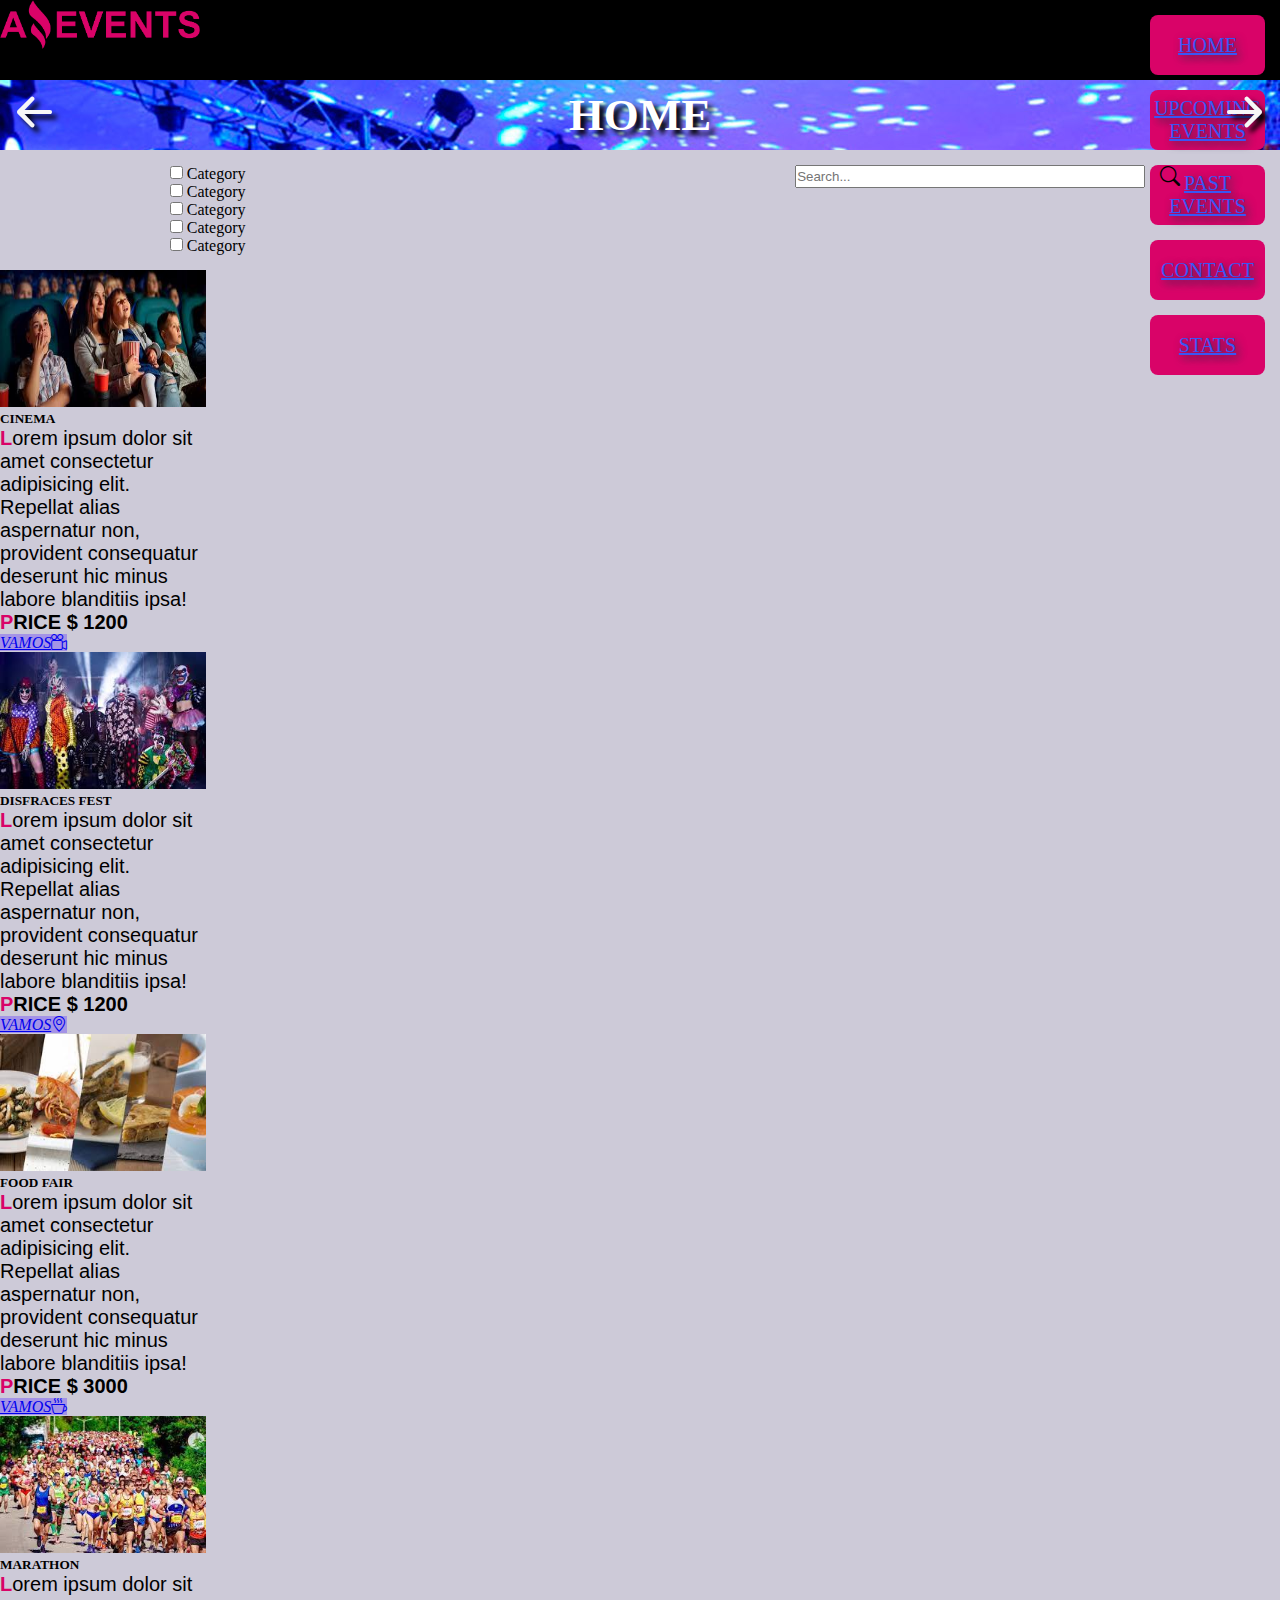
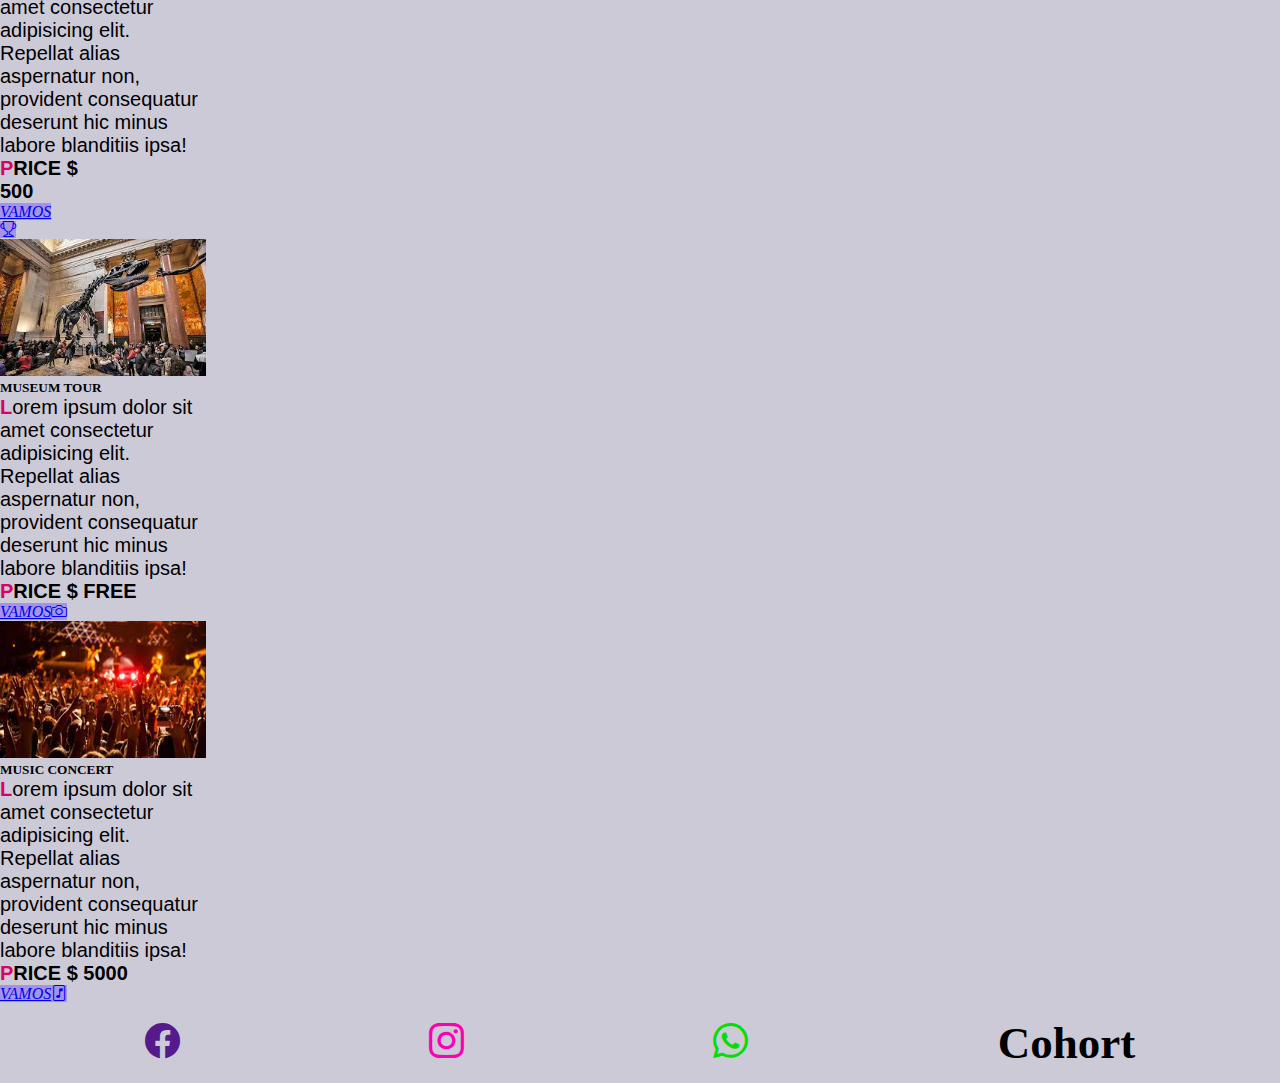
==== index.html @ 51073f1a "hice el logo con enlace a home, restructure el nav para que sea mas responsivo" ====
<!DOCTYPE html>
<html lang="es">
<head>
  <meta charset="UTF-8">
  <meta http-equiv="X-UA-Compatible" content="IE=edge">
  <meta name="viewport" content="width=device-width, initial-scale=1.0">
  <link rel="shortcut icon" href="./assets/img/papel-picado.ico" type="image/x-icon">
  <link href="https://cdn.jsdelivr.net/npm/bootstrap@5.3.0-alpha1/dist/css/bootstrap.min.css" rel="stylesheet" integrity="sha384-GLhlTQ8iRABdZLl6O3oVMWSktQOp6b7In1Zl3/Jr59b6EGGoI1aFkw7cmDA6j6gD" crossorigin="anonymous">
  <link rel="stylesheet" href="https://cdn.jsdelivr.net/npm/bootstrap-icons@1.10.3/font/bootstrap-icons.css">
  <link rel="stylesheet" href="./assets/styles/style.css">
  <title>Amazing Events</title>    
</head>
<body >
  <header class="nav-nuevo d-flex align-items-center justify-content-between">
    <a href="./index.html"><img class="photo-nav" src="./assets/img/Logo Amazing Events.png" alt=""></a>
    <ul class="nav justify-content-end">
      <li class="nav-item">
        <a class="nav-link" aria-current="page" href="#">HOME</a>
      </li>
      <li class="nav-item">
        <a class="nav-link" href="./upcoming_events.html">UPCOMING EVENTS</a>
      </li>
      <li class="nav-item">
        <a class="nav-link" href="./past_events.html">PAST EVENTS</a>
      </li>
      <li class="nav-item">
        <a class="nav-link" href="./contact.html">CONTACT</a>
      </li>
      <li class="nav-item">
        <a class="nav-link" href="./stats.html">STATS</a>
      </li>
    </ul>

  </header>

  <!-- desde aqui la barra con foto backgrund -->

  <main>
    <div class="bar-home">
      <i class="bi bi-arrow-left-short"></i>
      <h2>HOME</h2>
      <i class="bi bi-arrow-right-short"></i>
    </div>

    <!-- desde aqui los backgrounds y search  -->

    <div class="checks-and-search w-100">
      <div class="below-bar-home">
        <div class="form-check form-check-inline">
          <input class="form-check-input" type="checkbox" id="inlineCheckbox1" value="option1">
          <label class="form-check-label" for="inlineCheckbox1">Category</label>
        </div>
        <div class="form-check form-check-inline">
          <input class="form-check-input" type="checkbox" id="inlineCheckbox2" value="option2">
          <label class="form-check-label" for="inlineCheckbox2">Category</label>
        </div>
        <div class="form-check form-check-inline">
          <input class="form-check-input" type="checkbox" id="inlineCheckbox3" value="option3">
          <label class="form-check-label" for="inlineCheckbox3">Category</label>
        </div>
        <div class="form-check form-check-inline">
          <input class="form-check-input" type="checkbox" id="inlineCheckbox1" value="option1">
          <label class="form-check-label" for="inlineCheckbox1">Category</label>
        </div>
        <div class="form-check form-check-inline">
          <input class="form-check-input" type="checkbox" id="inlineCheckbox1" value="option1">
          <label class="form-check-label" for="inlineCheckbox1">Category</label>
        </div>
      </div>
      <div class="search-bar">
        <form class="col-4" role="search">
          <input type="search" name="Search" class="form-control" placeholder="Search..." aria-label="Search">
          <label for="Search"><i class="bi bi-search"></i></label>
        </form>
      </div>
    </div>

    <!-- desde aqui las cards  -->

    <div class="cards-group-armado d-flex ">
      <div class="card" style="width: 13rem;">
        <img src="./assets/img/Cinema.jpg" class="card-img-top" alt="personas en el cine">
        <div class="card-body">
          <h5 class="card-title">CINEMA</h5>
          <p class="card-text">Lorem ipsum dolor sit amet consectetur adipisicing elit. Repellat alias aspernatur non, provident consequatur deserunt hic minus labore blanditiis ipsa!</p>
          <div class="price-and-button d-flex justify-content-between">
            <p class="card-text">PRICE $ 1200</p>
            <a href="./details.html" class="btn" style="background-color: #a493e6"><i>VAMOS</i><i class="bi bi-camera-reels"></i></a>
          </div>
          
        </div>
      </div>
      <div class="card" style="width: 13rem;">
        <img src="./assets/img/Costume_Party.jpg" class="card-img-top" alt="...">
        <div class="card-body">
          <h5 class="card-title">DISFRACES FEST</h5>
          <p class="card-text">Lorem ipsum dolor sit amet consectetur adipisicing elit. Repellat alias aspernatur non, provident consequatur deserunt hic minus labore blanditiis ipsa!</p>
          <div class="price-and-button d-flex justify-content-between">
            <p class="card-text">PRICE $ 1200</p>
            <a href="./details.html" class="btn" style="background-color: #a493e6"><i>VAMOS</i><i class="bi bi-geo-alt"></i></i></a>
          </div>
        </div>
      </div>
      <div class="card" style="width: 13rem;">
        <img src="./assets/img/Food_Fair.jpg" class="card-img-top" alt="...">
        <div class="card-body">
          <h5 class="card-title">FOOD FAIR</h5>
          <p class="card-text">Lorem ipsum dolor sit amet consectetur adipisicing elit. Repellat alias aspernatur non, provident consequatur deserunt hic minus labore blanditiis ipsa!</p>
          <div class="price-and-button d-flex justify-content-between">
            <p class="card-text">PRICE $ 3000</p>
            <a href="./details.html" class="btn" style="background-color: #a493e6"><i>VAMOS</i><i class="bi bi-cup-hot"></i></a>
          </div>
        </div>
      </div>
      <div class="card" style="width: 13rem;">
        <img src="./assets/img/Marathon.jpg" class="card-img-top" alt="...">
        <div class="card-body">
          <h5 class="card-title">MARATHON</h5>
          <p class="card-text">Lorem ipsum dolor sit amet consectetur adipisicing elit. Repellat alias aspernatur non, provident consequatur deserunt hic minus labore blanditiis ipsa!</p>
          <div class="price-and-button d-flex justify-content-between">
            <p class="card-text">PRICE $ <br> 500</p>
            <a href="./details.html" class="btn" style="background-color: #a493e6"><i>VAMOS</i><br><i class="bi bi-trophy"></i></a>
          </div>
        </div>
      </div>
      <div class="card" style="width: 13rem;">
        <img src="./assets/img/Museum_Tour.jpg" class="card-img-top" alt="...">
        <div class="card-body">
          <h5 class="card-title">MUSEUM TOUR</h5>
          <p class="card-text">Lorem ipsum dolor sit amet consectetur adipisicing elit. Repellat alias aspernatur non, provident consequatur deserunt hic minus labore blanditiis ipsa!</p>
          <div class="price-and-button d-flex justify-content-between">
            <p class="card-text">PRICE $ FREE</p>
            <a href="./details.html" class="btn" style="background-color: #a493e6"><i>VAMOS</i><i class="bi bi-camera"></i></a>
          </div>
        </div>
      </div>
      <div class="card" style="width: 13rem;">
        <img src="./assets/img/Music_Concert.jpg" class="card-img-top" alt="...">
        <div class="card-body">
          <h5 class="card-title">MUSIC CONCERT</h5>
          <p class="card-text">Lorem ipsum dolor sit amet consectetur adipisicing elit. Repellat alias aspernatur non, provident consequatur deserunt hic minus labore blanditiis ipsa!</p>
          <div class="price-and-button d-flex justify-content-between">
            <p class="card-text">PRICE $ 5000</p>
            <a href="./details.html" class="btn" style="background-color: #a493e6"><i>VAMOS</i><i class="bi bi-file-music"></i></i></a>
          </div>
        </div>
      </div>
    </div>
    
    
  </main>
  
  <footer w-100>
    <a href=""><i class="bi bi-facebook"></i></a>
    <a href=""><i class="bi-instagram bi-instagram"></i></a>
    <a href=""><i class="bi-whatsapp bi-whatsapp"></i></a>
    <h2 class="h2"> Cohort </h2>
  </footer>  
  <script src="https://cdn.jsdelivr.net/npm/bootstrap@5.3.0-alpha1/dist/js/bootstrap.bundle.min.js" integrity="sha384-w76AqPfDkMBDXo30jS1Sgez6pr3x5MlQ1ZAGC+nuZB+EYdgRZgiwxhTBTkF7CXvN" crossorigin="anonymous"></script>
</body>
</html>
---- assets/styles/style.css ----
*{
    margin: 0;
    padding: 0;
    box-sizing: border-box;
}
body{
    background: #cdcad8;
}
.nav-nuevo{
    display: flex;
    justify-content: space-between;
    width: 100%;
    height: 80px;
    background: black;
    font-size: 20px;
}
.figure-img{
    display: flex;
    padding-left: 10%;
    padding-top: 5%;
}

.navbar-nav{
    display: flex;
    font-size: 20px;
}
.container-fluid .collapse{
    display: flex;
    justify-content: flex-end;
}
.nav-item{
    display: flex;
    background-color: #D90368;
    margin: 15px;
    width: 115px;
    height: 60px;
    text-align: center;
    justify-content: center;
    border-radius: 8px;
    font-weight: 500; 
    f;
}
.nav-item a{
    color: #3956F5;
    text-shadow: 3px 3px 9px rgb(43, 47, 70);
    
}

.nav-link{
    display: flex;
    align-items: center;
}
.bar-home{
    display: flex;
    justify-content: space-between;
    height: 70px;
    align-items: center;
    background-image: url("/assets/img/salon-fiesta.jpg");
}
main h2{
    font-size: 50px;
    font-weight: 700;
    color: white;
    text-shadow: 5px 5px 5px black;
}
.bar-home i{
    color: rgb(247, 247, 247);
    font-size: 70px;
    text-shadow: 5px 5px 5px black;
}

.col-4{
    display: flex;
    flex-direction: row;
}
.checks-and-search{
    display: flex;
    flex-wrap: wrap;
    justify-content: space-around;
    padding: 15px 0px 15px 35px;
}
.below-bar-home{
    margin-left: 35px;
    align-content: center;
}
.form-control{
    width: 350px;
}
.search-bar{
    margin-left: 350px;
}
.search-bar .col-4 label i{
    font-size: 20px;
    padding-left: 15px;
}
.cards-group-armado{
    flex-wrap: wrap;
    justify-content: space-between;
}
.card-img-top{
    width: 206px;
    height: 137px;
}
.price-and-button p{
    font-weight: 700;
}

footer{
    display: flex;
    background:#CDCAD8;
    max-height: 10vh;
    justify-content: space-around;
    height: 50px;
    padding: 40px 20px;
    align-items: center;
}
footer i{
    font-size: 35px;
}
footer .bi-whatsapp{
    color: rgb(6, 221, 6);
}
footer .bi-instagram{
    color: #F703B2;
}
h2{
    font-size: 45px !important;
}
/* desde aqui formulario */

.formulario-contacto{
    display: flex;
    flex-direction: column;
    align-items: center;
    padding-top: 15px;
}
.formulario-contacto .form-label{
    font-weight: 700;
    font-size: 18px;
}
.formulario-contacto .btn{
    display: flex;
    width: 80px;
    background: #a493e6;
    border: none;
}
/* desde aqui details */

.card-details{
    display: flex;
    flex-direction: row;
    padding: 50px;
    border: 1px solid black;
}
.container{
    display: flex;
    justify-content: center;
    padding: 50px 20px 15px 20px;
    border: 1px solid black;
    margin-bottom: 42px;
}
.image-details .card-img-top{
    width: 400px;
    height: 300px;
    border: 2px solid black;
    box-shadow: 18px 10px 20px 8px ;
    margin-top: 10px;
    padding: 5px;
}

.card-body p{
    font-size: 20px;
    font-family: Arial, Helvetica, sans-serif;
    
}
.card-body p::first-letter{
    font-weight: 700;
    color: #D90368;
}
/* desde aqui el table */
table{
    border: 1px solid black;
    
}
.table-group-divider{
    border: 1px solid black;
}
.table th{
    border: 1px solid black;
    width: 100%;
}
.table tr{
    border: 1px solid black;
}
.title-table{
    font-size: 20px;
    font-weight: 700;
}
.empty{
    color: #CDCAD8;
}
.photo-nav{
    width: 200px;
}
.f-contact{
    margin-top: 35px;
}
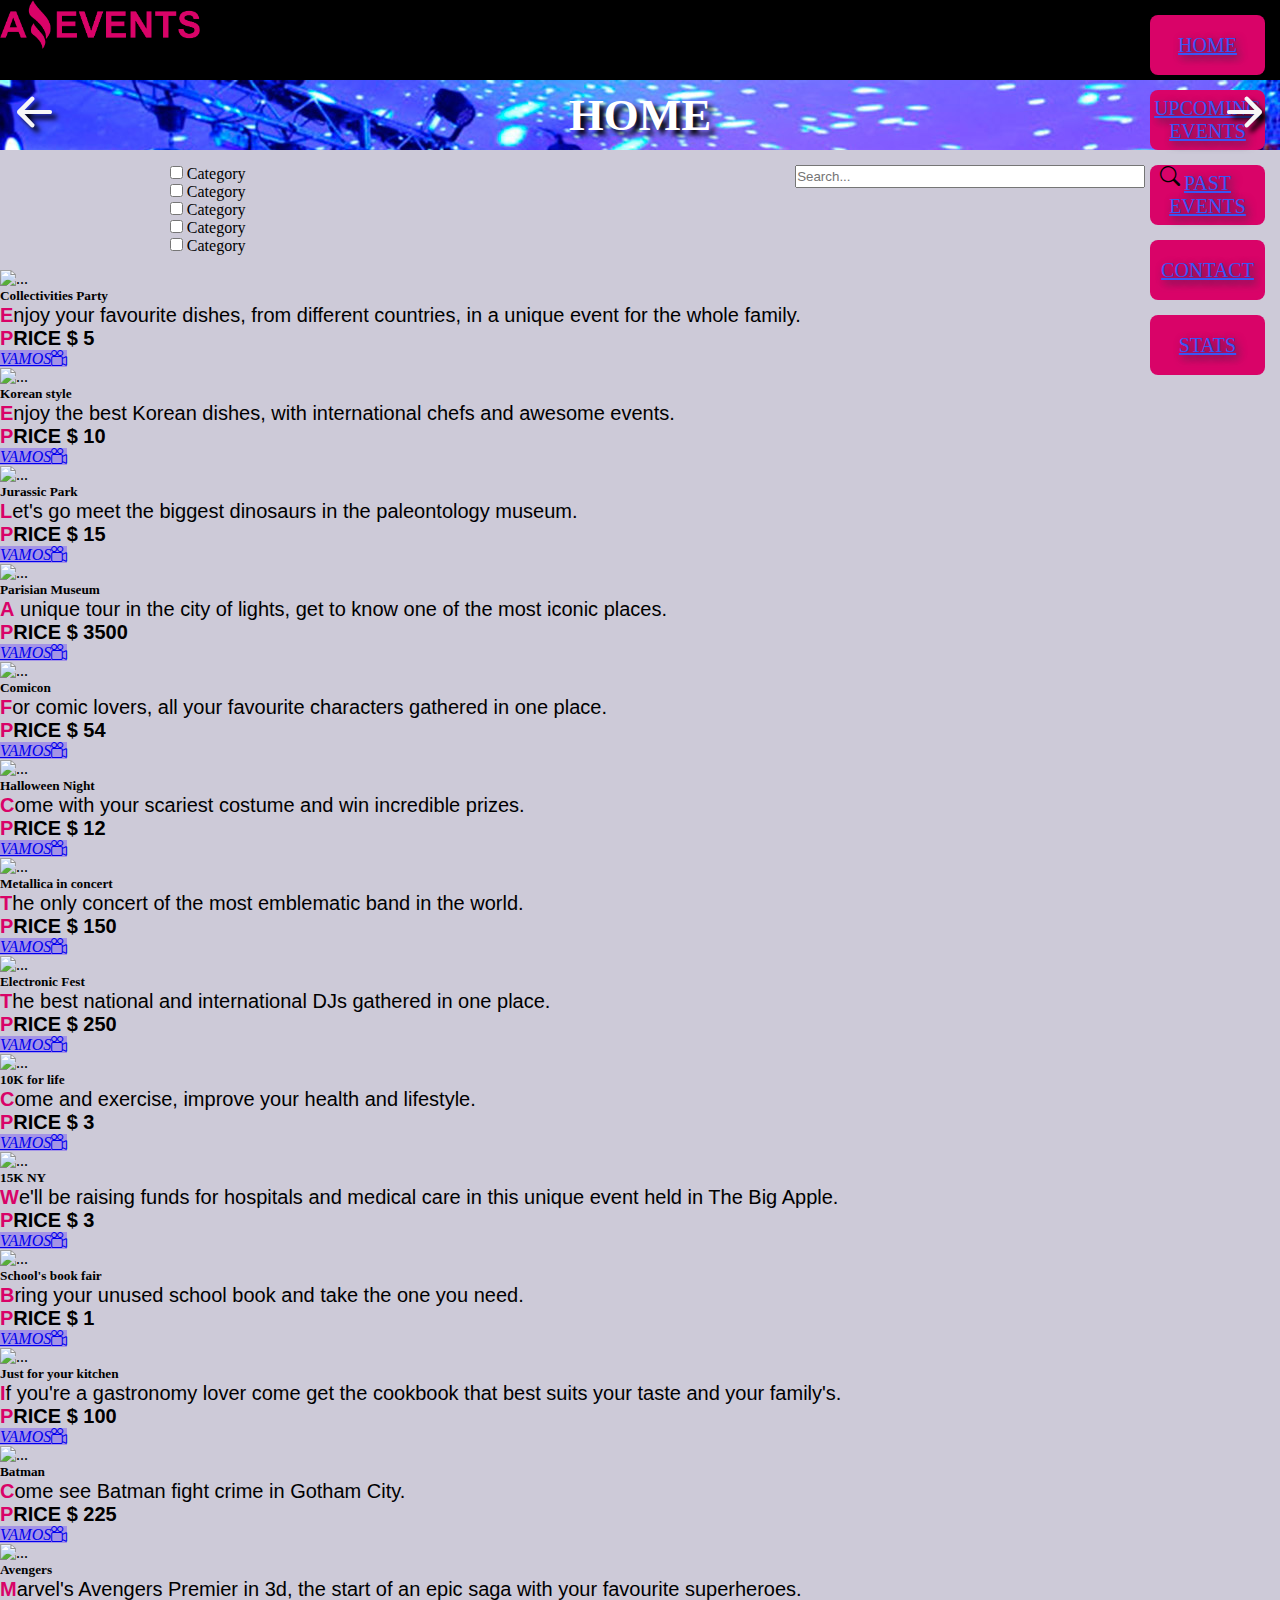
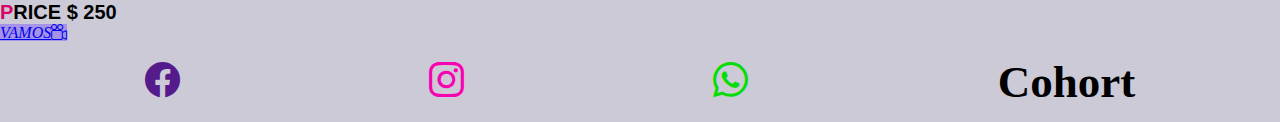
==== commit 65a5219c: "Creé un archivo events.js y le coloqué el JSON dentro de una variable, realicé un for of para recorr" ====
--- a/index.html
+++ b/index.html
@@ -1,81 +1,139 @@
 <!DOCTYPE html>
 <html lang="es">
-<head>
-  <meta charset="UTF-8">
-  <meta http-equiv="X-UA-Compatible" content="IE=edge">
-  <meta name="viewport" content="width=device-width, initial-scale=1.0">
-  <link rel="shortcut icon" href="./assets/img/papel-picado.ico" type="image/x-icon">
-  <link href="https://cdn.jsdelivr.net/npm/bootstrap@5.3.0-alpha1/dist/css/bootstrap.min.css" rel="stylesheet" integrity="sha384-GLhlTQ8iRABdZLl6O3oVMWSktQOp6b7In1Zl3/Jr59b6EGGoI1aFkw7cmDA6j6gD" crossorigin="anonymous">
-  <link rel="stylesheet" href="https://cdn.jsdelivr.net/npm/bootstrap-icons@1.10.3/font/bootstrap-icons.css">
-  <link rel="stylesheet" href="./assets/styles/style.css">
-  <title>Amazing Events</title>    
-</head>
-<body >
-  <header class="nav-nuevo d-flex align-items-center justify-content-between">
-    <a href="./index.html"><img class="photo-nav" src="./assets/img/Logo Amazing Events.png" alt=""></a>
-    <ul class="nav justify-content-end">
-      <li class="nav-item">
-        <a class="nav-link" aria-current="page" href="#">HOME</a>
-      </li>
-      <li class="nav-item">
-        <a class="nav-link" href="./upcoming_events.html">UPCOMING EVENTS</a>
-      </li>
-      <li class="nav-item">
-        <a class="nav-link" href="./past_events.html">PAST EVENTS</a>
-      </li>
-      <li class="nav-item">
-        <a class="nav-link" href="./contact.html">CONTACT</a>
-      </li>
-      <li class="nav-item">
-        <a class="nav-link" href="./stats.html">STATS</a>
-      </li>
-    </ul>
-
-  </header>
-
-  <!-- desde aqui la barra con foto backgrund -->
-
-  <main>
-    <div class="bar-home">
-      <i class="bi bi-arrow-left-short"></i>
-      <h2>HOME</h2>
-      <i class="bi bi-arrow-right-short"></i>
-    </div>
-
-    <!-- desde aqui los backgrounds y search  -->
-
-    <div class="checks-and-search w-100">
-      <div class="below-bar-home">
-        <div class="form-check form-check-inline">
-          <input class="form-check-input" type="checkbox" id="inlineCheckbox1" value="option1">
-          <label class="form-check-label" for="inlineCheckbox1">Category</label>
-        </div>
-        <div class="form-check form-check-inline">
-          <input class="form-check-input" type="checkbox" id="inlineCheckbox2" value="option2">
-          <label class="form-check-label" for="inlineCheckbox2">Category</label>
-        </div>
-        <div class="form-check form-check-inline">
-          <input class="form-check-input" type="checkbox" id="inlineCheckbox3" value="option3">
-          <label class="form-check-label" for="inlineCheckbox3">Category</label>
-        </div>
-        <div class="form-check form-check-inline">
-          <input class="form-check-input" type="checkbox" id="inlineCheckbox1" value="option1">
-          <label class="form-check-label" for="inlineCheckbox1">Category</label>
-        </div>
-        <div class="form-check form-check-inline">
-          <input class="form-check-input" type="checkbox" id="inlineCheckbox1" value="option1">
-          <label class="form-check-label" for="inlineCheckbox1">Category</label>
-        </div>
-      </div>
-      <div class="search-bar">
-        <form class="col-4" role="search">
-          <input type="search" name="Search" class="form-control" placeholder="Search..." aria-label="Search">
-          <label for="Search"><i class="bi bi-search"></i></label>
-        </form>
-      </div>
-    </div>
-
-    <!-- desde aqui las cards  -->
+  <head>
+    <meta charset="UTF-8" />
+    <meta http-equiv="X-UA-Compatible" content="IE=edge" />
+    <meta name="viewport" content="width=device-width, initial-scale=1.0" />
+    <link
+      rel="shortcut icon"
+      href="./assets/img/papel-picado.ico"
+      type="image/x-icon"
+    />
+    <link
+      href="https://cdn.jsdelivr.net/npm/bootstrap@5.3.0-alpha1/dist/css/bootstrap.min.css"
+      rel="stylesheet"
+      integrity="sha384-GLhlTQ8iRABdZLl6O3oVMWSktQOp6b7In1Zl3/Jr59b6EGGoI1aFkw7cmDA6j6gD"
+      crossorigin="anonymous"
+    />
+    <link
+      rel="stylesheet"
+      href="https://cdn.jsdelivr.net/npm/bootstrap-icons@1.10.3/font/bootstrap-icons.css"
+    />
+    <link rel="stylesheet" href="./assets/styles/style.css" />
+    <title>Amazing Events</title>
+  </head>
+  <body id="body">
+    <header class="nav-nuevo d-flex align-items-center justify-content-between">
+      <a href="./index.html"
+        ><img
+          class="photo-nav"
+          src="./assets/img/Logo Amazing Events.png"
+          alt=""
+      /></a>
+      <ul class="nav justify-content-end">
+        <li class="nav-item">
+          <a class="nav-link" aria-current="page" href="#">HOME</a>
+        </li>
+        <li class="nav-item">
+          <a class="nav-link" href="./upcoming_events.html">UPCOMING EVENTS</a>
+        </li>
+        <li class="nav-item">
+          <a class="nav-link" href="./past_events.html">PAST EVENTS</a>
+        </li>
+        <li class="nav-item">
+          <a class="nav-link" href="./contact.html">CONTACT</a>
+        </li>
+        <li class="nav-item">
+          <a class="nav-link" href="./stats.html">STATS</a>
+        </li>
+      </ul>
+    </header>
+
+    <!-- desde aqui la barra con foto backgrund -->
+
+    <main id="main">
+      <div class="bar-home">
+        <i class="bi bi-arrow-left-short"></i>
+        <h2>HOME</h2>
+        <i class="bi bi-arrow-right-short"></i>
+      </div>
+
+      <!-- desde aqui los backgrounds y search  -->
+
+      <div class="checks-and-search w-100">
+        <div class="below-bar-home">
+          <div class="form-check form-check-inline">
+            <input
+              class="form-check-input"
+              type="checkbox"
+              id="inlineCheckbox1"
+              value="option1"
+            />
+            <label class="form-check-label" for="inlineCheckbox1"
+              >Category</label
+            >
+          </div>
+          <div class="form-check form-check-inline">
+            <input
+              class="form-check-input"
+              type="checkbox"
+              id="inlineCheckbox2"
+              value="option2"
+            />
+            <label class="form-check-label" for="inlineCheckbox2"
+              >Category</label
+            >
+          </div>
+          <div class="form-check form-check-inline">
+            <input
+              class="form-check-input"
+              type="checkbox"
+              id="inlineCheckbox3"
+              value="option3"
+            />
+            <label class="form-check-label" for="inlineCheckbox3"
+              >Category</label
+            >
+          </div>
+          <div class="form-check form-check-inline">
+            <input
+              class="form-check-input"
+              type="checkbox"
+              id="inlineCheckbox1"
+              value="option1"
+            />
+            <label class="form-check-label" for="inlineCheckbox1"
+              >Category</label
+            >
+          </div>
+          <div class="form-check form-check-inline">
+            <input
+              class="form-check-input"
+              type="checkbox"
+              id="inlineCheckbox1"
+              value="option1"
+            />
+            <label class="form-check-label" for="inlineCheckbox1"
+              >Category</label
+            >
+          </div>
+        </div>
+        <div class="search-bar">
+          <form class="col-4" role="search">
+            <input
+              type="search"
+              name="Search"
+              class="form-control"
+              placeholder="Search..."
+              aria-label="Search"
+            />
+            <label for="Search"><i class="bi bi-search"></i></label>
+          </form>
+        </div>
+      </div>
+
+      <!-- desde aqui las cards  -->
+      <!-- 
 
     <div class="cards-group-armado d-flex ">
       <div class="card" style="width: 13rem;">
@@ -145,17 +203,24 @@
           </div>
         </div>
       </div>
-    </div>
-    
-    
-  </main>
-  
-  <footer w-100>
-    <a href=""><i class="bi bi-facebook"></i></a>
-    <a href=""><i class="bi-instagram bi-instagram"></i></a>
-    <a href=""><i class="bi-whatsapp bi-whatsapp"></i></a>
-    <h2 class="h2"> Cohort </h2>
-  </footer>  
-  <script src="https://cdn.jsdelivr.net/npm/bootstrap@5.3.0-alpha1/dist/js/bootstrap.bundle.min.js" integrity="sha384-w76AqPfDkMBDXo30jS1Sgez6pr3x5MlQ1ZAGC+nuZB+EYdgRZgiwxhTBTkF7CXvN" crossorigin="anonymous"></script>
-</body>
-</html>+    </div> -->
+      <div id="div-container-events">
+        <script src="event.js"></script>
+        <script src="index.js"></script>
+      </div>
+    </main>
+
+    <footer w-100>
+      <a href=""><i class="bi bi-facebook"></i></a>
+      <a href=""><i class="bi-instagram bi-instagram"></i></a>
+      <a href=""><i class="bi-whatsapp bi-whatsapp"></i></a>
+      <h2 class="h2">Cohort</h2>
+    </footer>
+
+    <script
+      src="https://cdn.jsdelivr.net/npm/bootstrap@5.3.0-alpha1/dist/js/bootstrap.bundle.min.js"
+      integrity="sha384-w76AqPfDkMBDXo30jS1Sgez6pr3x5MlQ1ZAGC+nuZB+EYdgRZgiwxhTBTkF7CXvN"
+      crossorigin="anonymous"
+    ></script>
+  </body>
+</html>
--- a/assets/styles/style.css
+++ b/assets/styles/style.css
@@ -55,7 +55,7 @@
     justify-content: space-between;
     height: 70px;
     align-items: center;
-    background-image: url("/assets/img/salon-fiesta.jpg");
+    background-image: url("../img/salon-fiesta.jpg");
 }
 main h2{
     font-size: 50px;
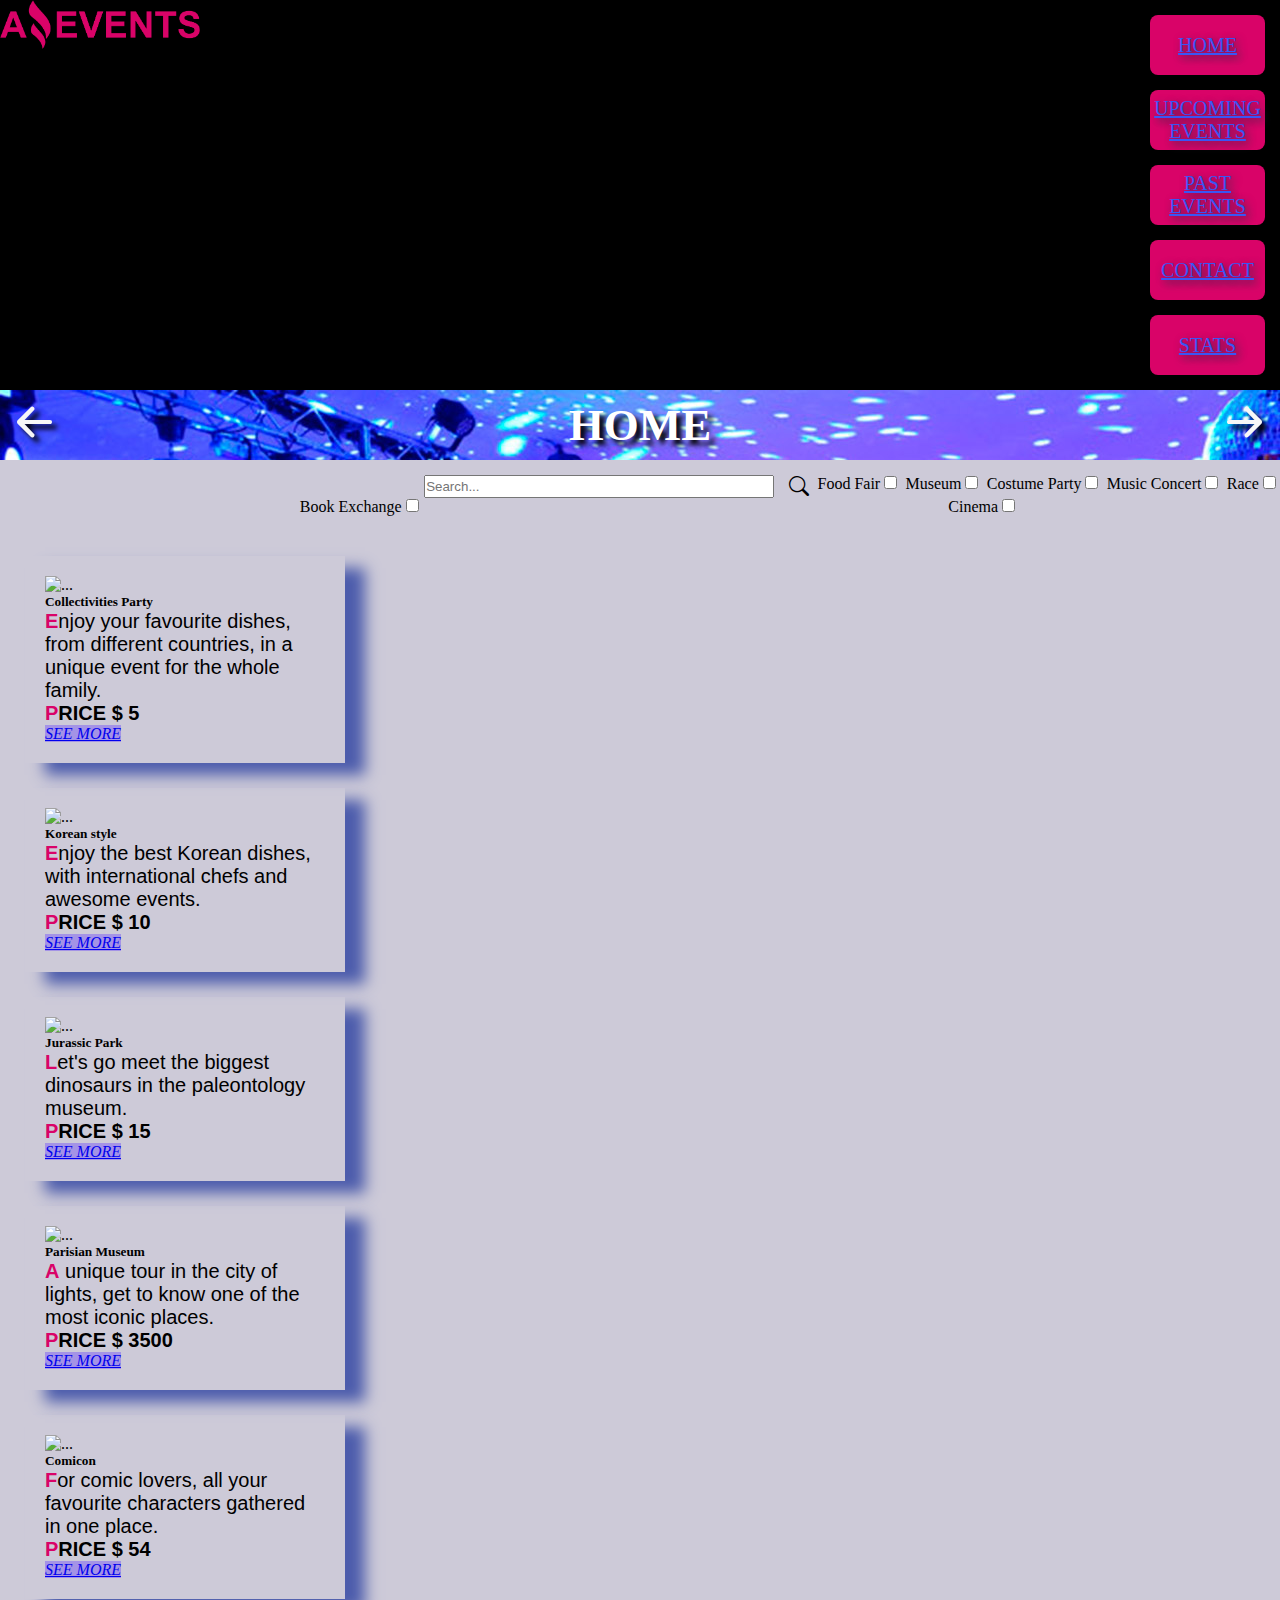
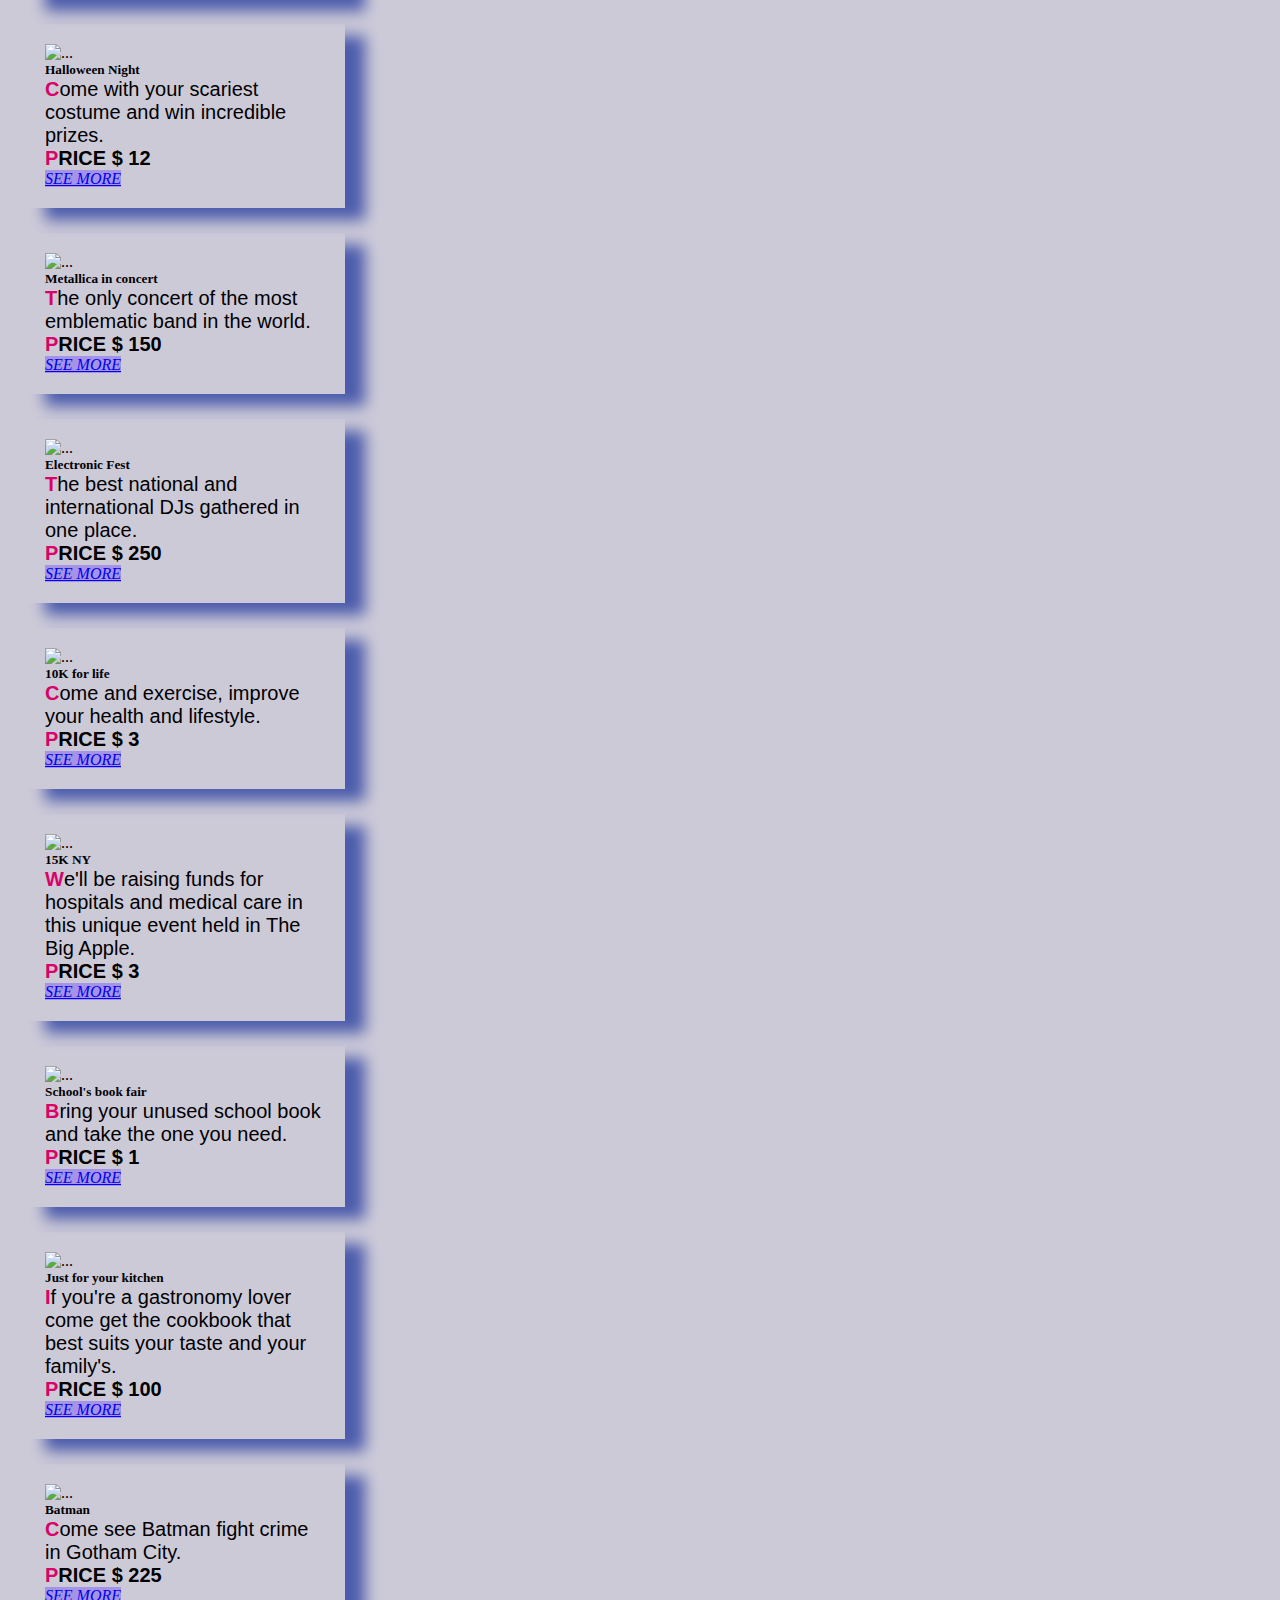
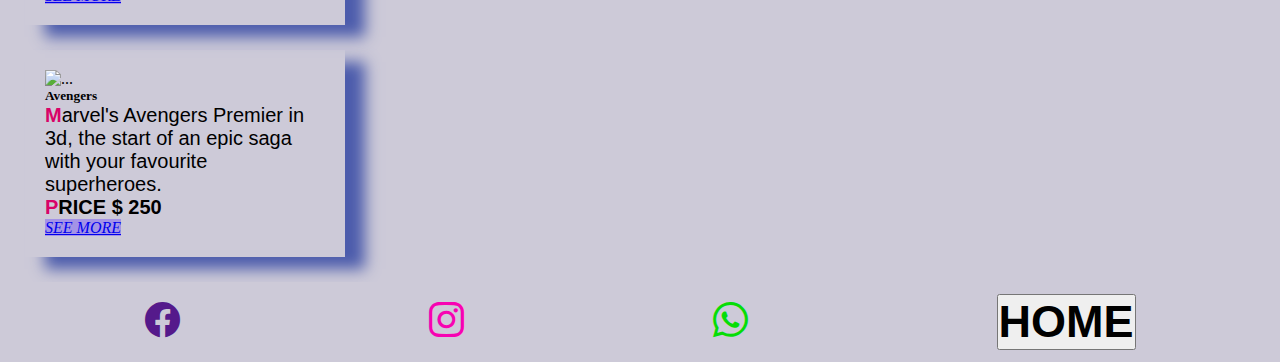
==== commit 6d788658: "cree el archivo details js, hice los checkboxes dinamicos y que filtren las cards, muestro las detai" ====
--- a/index.html
+++ b/index.html
@@ -54,167 +54,42 @@
     <main id="main">
       <div class="bar-home">
         <i class="bi bi-arrow-left-short"></i>
-        <h2>HOME</h2>
+        <h2 class="home">HOME</h2>
         <i class="bi bi-arrow-right-short"></i>
       </div>
 
       <!-- desde aqui los backgrounds y search  -->
 
-      <div class="checks-and-search w-100">
-        <div class="below-bar-home">
-          <div class="form-check form-check-inline">
-            <input
-              class="form-check-input"
-              type="checkbox"
-              id="inlineCheckbox1"
-              value="option1"
-            />
-            <label class="form-check-label" for="inlineCheckbox1"
-              >Category</label
-            >
+      <div class="checks-and-search w-100" id="checks">
+        <div class="below-bar-home">    
+          <div class="search-bar">
+            <form class="col-4" role="search">
+              <input
+                type="search"
+                name="Search"
+                class="form-control"
+                placeholder="Search..."
+                aria-label="Search"
+                id="inputForm"
+              />
+              <label for="Search"><i class="bi bi-search"></i></label>
+            </form>
           </div>
-          <div class="form-check form-check-inline">
-            <input
-              class="form-check-input"
-              type="checkbox"
-              id="inlineCheckbox2"
-              value="option2"
-            />
-            <label class="form-check-label" for="inlineCheckbox2"
-              >Category</label
-            >
-          </div>
-          <div class="form-check form-check-inline">
-            <input
-              class="form-check-input"
-              type="checkbox"
-              id="inlineCheckbox3"
-              value="option3"
-            />
-            <label class="form-check-label" for="inlineCheckbox3"
-              >Category</label
-            >
-          </div>
-          <div class="form-check form-check-inline">
-            <input
-              class="form-check-input"
-              type="checkbox"
-              id="inlineCheckbox1"
-              value="option1"
-            />
-            <label class="form-check-label" for="inlineCheckbox1"
-              >Category</label
-            >
-          </div>
-          <div class="form-check form-check-inline">
-            <input
-              class="form-check-input"
-              type="checkbox"
-              id="inlineCheckbox1"
-              value="option1"
-            />
-            <label class="form-check-label" for="inlineCheckbox1"
-              >Category</label
-            >
-          </div>
-        </div>
-        <div class="search-bar">
-          <form class="col-4" role="search">
-            <input
-              type="search"
-              name="Search"
-              class="form-control"
-              placeholder="Search..."
-              aria-label="Search"
-            />
-            <label for="Search"><i class="bi bi-search"></i></label>
-          </form>
         </div>
       </div>
 
-      <!-- desde aqui las cards  -->
-      <!-- 
-
-    <div class="cards-group-armado d-flex ">
-      <div class="card" style="width: 13rem;">
-        <img src="./assets/img/Cinema.jpg" class="card-img-top" alt="personas en el cine">
-        <div class="card-body">
-          <h5 class="card-title">CINEMA</h5>
-          <p class="card-text">Lorem ipsum dolor sit amet consectetur adipisicing elit. Repellat alias aspernatur non, provident consequatur deserunt hic minus labore blanditiis ipsa!</p>
-          <div class="price-and-button d-flex justify-content-between">
-            <p class="card-text">PRICE $ 1200</p>
-            <a href="./details.html" class="btn" style="background-color: #a493e6"><i>VAMOS</i><i class="bi bi-camera-reels"></i></a>
-          </div>
-          
-        </div>
-      </div>
-      <div class="card" style="width: 13rem;">
-        <img src="./assets/img/Costume_Party.jpg" class="card-img-top" alt="...">
-        <div class="card-body">
-          <h5 class="card-title">DISFRACES FEST</h5>
-          <p class="card-text">Lorem ipsum dolor sit amet consectetur adipisicing elit. Repellat alias aspernatur non, provident consequatur deserunt hic minus labore blanditiis ipsa!</p>
-          <div class="price-and-button d-flex justify-content-between">
-            <p class="card-text">PRICE $ 1200</p>
-            <a href="./details.html" class="btn" style="background-color: #a493e6"><i>VAMOS</i><i class="bi bi-geo-alt"></i></i></a>
-          </div>
-        </div>
-      </div>
-      <div class="card" style="width: 13rem;">
-        <img src="./assets/img/Food_Fair.jpg" class="card-img-top" alt="...">
-        <div class="card-body">
-          <h5 class="card-title">FOOD FAIR</h5>
-          <p class="card-text">Lorem ipsum dolor sit amet consectetur adipisicing elit. Repellat alias aspernatur non, provident consequatur deserunt hic minus labore blanditiis ipsa!</p>
-          <div class="price-and-button d-flex justify-content-between">
-            <p class="card-text">PRICE $ 3000</p>
-            <a href="./details.html" class="btn" style="background-color: #a493e6"><i>VAMOS</i><i class="bi bi-cup-hot"></i></a>
-          </div>
-        </div>
-      </div>
-      <div class="card" style="width: 13rem;">
-        <img src="./assets/img/Marathon.jpg" class="card-img-top" alt="...">
-        <div class="card-body">
-          <h5 class="card-title">MARATHON</h5>
-          <p class="card-text">Lorem ipsum dolor sit amet consectetur adipisicing elit. Repellat alias aspernatur non, provident consequatur deserunt hic minus labore blanditiis ipsa!</p>
-          <div class="price-and-button d-flex justify-content-between">
-            <p class="card-text">PRICE $ <br> 500</p>
-            <a href="./details.html" class="btn" style="background-color: #a493e6"><i>VAMOS</i><br><i class="bi bi-trophy"></i></a>
-          </div>
-        </div>
-      </div>
-      <div class="card" style="width: 13rem;">
-        <img src="./assets/img/Museum_Tour.jpg" class="card-img-top" alt="...">
-        <div class="card-body">
-          <h5 class="card-title">MUSEUM TOUR</h5>
-          <p class="card-text">Lorem ipsum dolor sit amet consectetur adipisicing elit. Repellat alias aspernatur non, provident consequatur deserunt hic minus labore blanditiis ipsa!</p>
-          <div class="price-and-button d-flex justify-content-between">
-            <p class="card-text">PRICE $ FREE</p>
-            <a href="./details.html" class="btn" style="background-color: #a493e6"><i>VAMOS</i><i class="bi bi-camera"></i></a>
-          </div>
-        </div>
-      </div>
-      <div class="card" style="width: 13rem;">
-        <img src="./assets/img/Music_Concert.jpg" class="card-img-top" alt="...">
-        <div class="card-body">
-          <h5 class="card-title">MUSIC CONCERT</h5>
-          <p class="card-text">Lorem ipsum dolor sit amet consectetur adipisicing elit. Repellat alias aspernatur non, provident consequatur deserunt hic minus labore blanditiis ipsa!</p>
-          <div class="price-and-button d-flex justify-content-between">
-            <p class="card-text">PRICE $ 5000</p>
-            <a href="./details.html" class="btn" style="background-color: #a493e6"><i>VAMOS</i><i class="bi bi-file-music"></i></i></a>
-          </div>
-        </div>
-      </div>
-    </div> -->
-      <div id="div-container-events">
+    
+      <div id="divContainerEvents">
         <script src="event.js"></script>
         <script src="index.js"></script>
       </div>
     </main>
-
+    
     <footer w-100>
       <a href=""><i class="bi bi-facebook"></i></a>
       <a href=""><i class="bi-instagram bi-instagram"></i></a>
-      <a href=""><i class="bi-whatsapp bi-whatsapp"></i></a>
-      <h2 class="h2">Cohort</h2>
+      <a href="" id="wasap"><i class="bi-whatsapp bi-whatsapp"></i></a>
+      <a href="./index.html"><button id='boton_hola'><h2 class="h2">HOME</h2></button></a>  
     </footer>
 
     <script
--- a/assets/styles/style.css
+++ b/assets/styles/style.css
@@ -1,215 +1,267 @@
-*{
-    margin: 0;
-    padding: 0;
-    box-sizing: border-box;
-}
-body{
-    background: #cdcad8;
-}
-.nav-nuevo{
-    display: flex;
-    justify-content: space-between;
-    width: 100%;
-    height: 80px;
-    background: black;
-    font-size: 20px;
-}
-.figure-img{
-    display: flex;
-    padding-left: 10%;
-    padding-top: 5%;
-}
-
-.navbar-nav{
-    display: flex;
-    font-size: 20px;
-}
-.container-fluid .collapse{
-    display: flex;
-    justify-content: flex-end;
-}
-.nav-item{
-    display: flex;
-    background-color: #D90368;
-    margin: 15px;
-    width: 115px;
-    height: 60px;
-    text-align: center;
-    justify-content: center;
-    border-radius: 8px;
-    font-weight: 500; 
-    f;
-}
-.nav-item a{
-    color: #3956F5;
-    text-shadow: 3px 3px 9px rgb(43, 47, 70);
-    
-}
-
-.nav-link{
-    display: flex;
-    align-items: center;
-}
-.bar-home{
-    display: flex;
-    justify-content: space-between;
-    height: 70px;
-    align-items: center;
-    background-image: url("../img/salon-fiesta.jpg");
-}
-main h2{
-    font-size: 50px;
-    font-weight: 700;
-    color: white;
-    text-shadow: 5px 5px 5px black;
-}
-.bar-home i{
-    color: rgb(247, 247, 247);
-    font-size: 70px;
-    text-shadow: 5px 5px 5px black;
-}
-
-.col-4{
-    display: flex;
-    flex-direction: row;
-}
-.checks-and-search{
-    display: flex;
-    flex-wrap: wrap;
-    justify-content: space-around;
-    padding: 15px 0px 15px 35px;
-}
-.below-bar-home{
-    margin-left: 35px;
-    align-content: center;
-}
-.form-control{
-    width: 350px;
-}
-.search-bar{
-    margin-left: 350px;
-}
-.search-bar .col-4 label i{
-    font-size: 20px;
-    padding-left: 15px;
-}
-.cards-group-armado{
-    flex-wrap: wrap;
-    justify-content: space-between;
-}
-.card-img-top{
+* {
+  margin: 0;
+  padding: 0;
+  box-sizing: border-box;
+}
+body {
+  background: #cdcad8;
+}
+.nav-nuevo {
+  display: flex;
+  justify-content: space-between;
+  width: 100%;
+  height: 20%;
+  background: black;
+  font-size: 20px;
+}
+.figure-img {
+  display: flex;
+  padding-left: 10%;
+  padding-top: 5%;
+}
+
+.navbar-nav {
+  display: flex;
+  font-size: 20px;
+}
+.container-fluid .collapse {
+  display: flex;
+  justify-content: flex-end;
+}
+.nav-item {
+  display: flex;
+  background-color: #d90368;
+  margin: 15px;
+  width: 115px;
+  height: 60px;
+  text-align: center;
+  justify-content: center;
+  border-radius: 8px;
+  font-weight: 500;
+}
+.nav-item a {
+  color: #3956f5;
+  text-shadow: 3px 3px 9px rgb(43, 47, 70);
+}
+
+.nav-link {
+  display: flex;
+  align-items: center;
+}
+.bar-home {
+  display: flex;
+  justify-content: space-between;
+  height: 70px;
+  align-items: center;
+  background-image: url("../img/salon-fiesta.jpg");
+}
+main h2 {
+  font-size: 50px;
+  font-weight: 700;
+  color: white;
+  text-shadow: 5px 5px 5px black;
+}
+.bar-home i {
+  color: rgb(247, 247, 247);
+  font-size: 70px;
+  text-shadow: 5px 5px 5px black;
+}
+
+.col-4 {
+  display: flex;
+  flex-direction: row;
+}
+.checks-and-search {
+  display: flex;
+  flex-wrap: wrap;
+  justify-content: space-around;
+  padding: 15px 0px 15px 35px;
+}
+.below-bar-home {
+  margin-left: 35px;
+  align-content: center;
+}
+.form-control {
+  width: 350px;
+}
+.search-bar {
+  margin-left: 350px;
+}
+.search-bar .col-4 label i {
+  font-size: 20px;
+  padding-left: 15px;
+}
+.cards-group-armado {
+  flex-wrap: wrap;
+  justify-content: space-between;
+}
+/* .card-img-top{
     width: 206px;
     height: 137px;
-}
-.price-and-button p{
-    font-weight: 700;
-}
-
-footer{
+} */
+.price-and-button p {
+  font-weight: 700;
+}
+
+footer {
+  display: flex;
+  background: #cdcad8;
+  max-height: 10vh;
+  justify-content: space-around;
+  height: 50px;
+  padding: 40px 20px;
+  align-items: center;
+}
+footer i {
+  font-size: 35px;
+}
+footer .bi-whatsapp {
+  color: rgb(6, 221, 6);
+}
+footer .bi-instagram {
+  color: #f703b2;
+}
+h2 {
+  font-size: 45px !important;
+}
+/* desde aqui formulario */
+
+.formulario-contacto {
+  display: flex;
+  flex-direction: column;
+  align-items: center;
+  padding-top: 15px;
+}
+.formulario-contacto .form-label {
+  font-weight: 700;
+  font-size: 18px;
+}
+.formulario-contacto .btn {
+  display: flex;
+  width: 80px;
+  background: #a493e6;
+  border: none;
+}
+/* desde aqui details */
+
+.card-details {
+  display: flex;
+  flex-direction: row;
+  padding: 50px;
+  border: 1px solid black;
+}
+.container {
+  display: flex;
+  justify-content: center;
+  padding: 50px 20px 15px 20px;
+  border: 1px solid black;
+  margin-bottom: 42px;
+}
+.image-details .card-img-top {
+  width: 400px;
+  height: 300px;
+  border: 2px solid black;
+  box-shadow: 18px 10px 20px 8px;
+  margin-top: 10px;
+  padding: 5px;
+}
+
+.card-body p {
+  font-size: 20px;
+  font-family: Arial, Helvetica, sans-serif;
+}
+.card-body p::first-letter {
+  font-weight: 700;
+  color: #d90368;
+}
+/* desde aqui el table */
+table {
+  border: 1px solid black;
+}
+.table-group-divider {
+  border: 1px solid black;
+}
+.table th {
+  border: 1px solid black;
+  width: 100%;
+}
+.table tr {
+  border: 1px solid black;
+}
+.title-table {
+  font-size: 20px;
+  font-weight: 700;
+}
+.empty {
+  color: #cdcad8;
+}
+.photo-nav {
+  width: 200px;
+}
+.f-contact {
+  margin-top: 35px;
+}
+/* desde aca las cards dinamicas */
+
+#div-container-events {
+  display: flex;
+  flex-wrap: wrap;
+  justify-content: center;
+  width: 100%;
+  padding: 100px;
+}
+.card {
+  width: 25%;
+  padding: 20px;
+  margin: 25px;
+  justify-content: center;
+  box-shadow: 20px 12px 14px #4c5cac;
+}
+.card:hover {
+  box-shadow: 20px 12px 14px #d90368;
+  transition: 0.8s;
+}
+.card-img-top {
+  width: 100%;
+  height: 200px;
+  object-fit: cover;
+}
+
+/* RESPONSIVE */
+/* desde 320px hasta 500px */
+@media screen and (max-width: 500px) {
+  header {
     display: flex;
-    background:#CDCAD8;
-    max-height: 10vh;
-    justify-content: space-around;
-    height: 50px;
-    padding: 40px 20px;
-    align-items: center;
-}
-footer i{
-    font-size: 35px;
-}
-footer .bi-whatsapp{
-    color: rgb(6, 221, 6);
-}
-footer .bi-instagram{
-    color: #F703B2;
-}
-h2{
-    font-size: 45px !important;
-}
-/* desde aqui formulario */
-
-.formulario-contacto{
+    flex-direction: column;
+  }
+  .card {
+    flex-direction: column;
+    width: 100% !important;
+    margin: 5px;
+  }
+}
+
+/* desde 500px hasta 800px */
+@media screen and (max-width: 800px) {
+  header {
     display: flex;
     flex-direction: column;
-    align-items: center;
-    padding-top: 15px;
-}
-.formulario-contacto .form-label{
-    font-weight: 700;
-    font-size: 18px;
-}
-.formulario-contacto .btn{
+  }
+  .card {
+    flex-direction: column;
+    width: 80% !important;
+    margin: 15px;
+  }
+}
+/* desde 800px hasta 1200px */
+@media screen and (max-width: 1200px) {
+  header {
     display: flex;
-    width: 80px;
-    background: #a493e6;
-    border: none;
-}
-/* desde aqui details */
-
-.card-details{
-    display: flex;
-    flex-direction: row;
-    padding: 50px;
-    border: 1px solid black;
-}
-.container{
-    display: flex;
-    justify-content: center;
-    padding: 50px 20px 15px 20px;
-    border: 1px solid black;
-    margin-bottom: 42px;
-}
-.image-details .card-img-top{
-    width: 400px;
-    height: 300px;
-    border: 2px solid black;
-    box-shadow: 18px 10px 20px 8px ;
-    margin-top: 10px;
-    padding: 5px;
-}
-
-.card-body p{
-    font-size: 20px;
-    font-family: Arial, Helvetica, sans-serif;
-    
-}
-.card-body p::first-letter{
-    font-weight: 700;
-    color: #D90368;
-}
-/* desde aqui el table */
-table{
-    border: 1px solid black;
-    
-}
-.table-group-divider{
-    border: 1px solid black;
-}
-.table th{
-    border: 1px solid black;
-    width: 100%;
-}
-.table tr{
-    border: 1px solid black;
-}
-.title-table{
-    font-size: 20px;
-    font-weight: 700;
-}
-.empty{
-    color: #CDCAD8;
-}
-.photo-nav{
-    width: 200px;
-}
-.f-contact{
-    margin-top: 35px;
-}
-
-
-
-
-
-
-
-
+    flex-direction: column;
+  }
+  .card {
+    flex-direction: column;
+    width: 30%;
+    margin: 15px;
+  }
+}
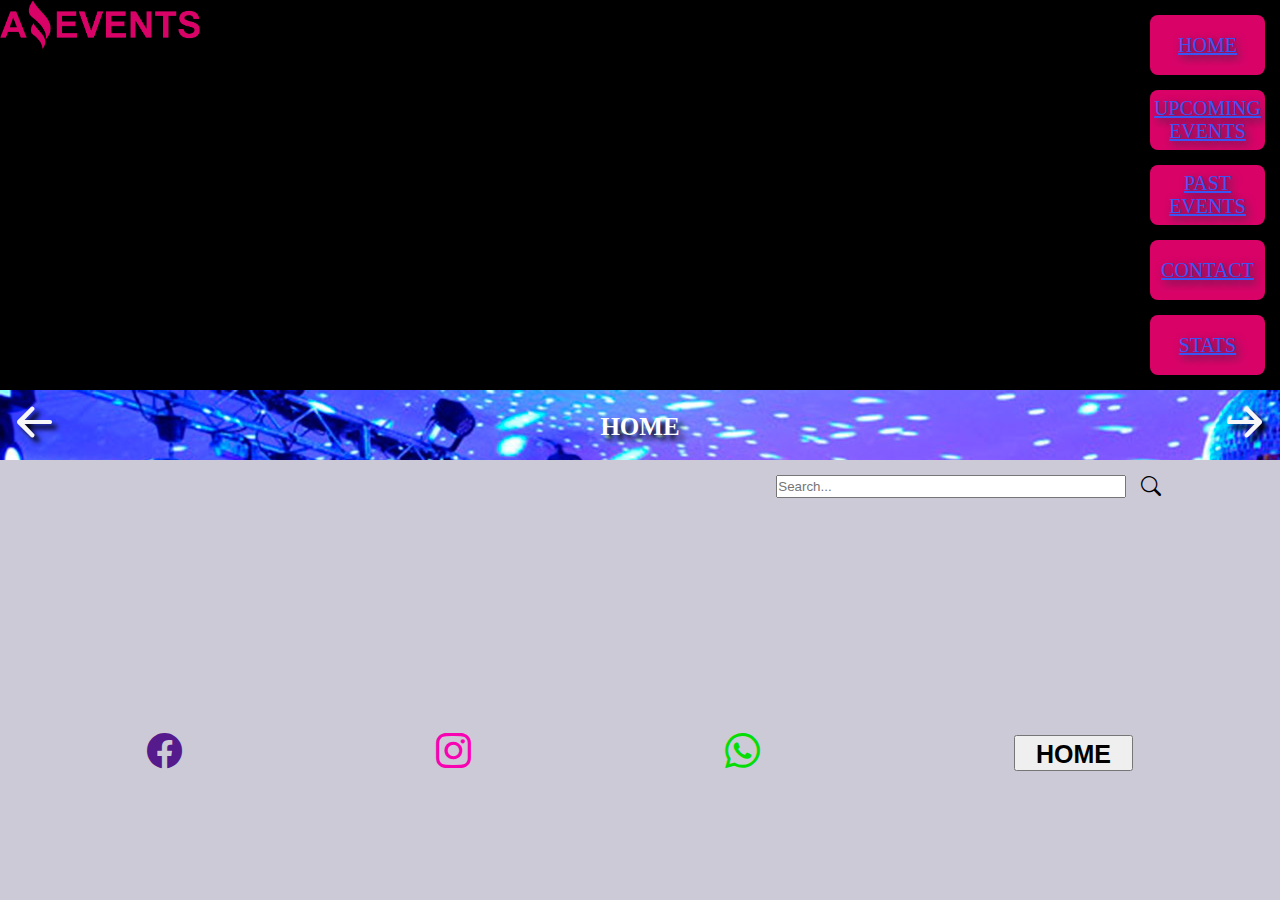
==== commit e80bd5df: "terminado el index js" ====
--- a/index.html
+++ b/index.html
@@ -59,8 +59,9 @@
       </div>
 
       <!-- desde aqui los backgrounds y search  -->
-
-      <div class="checks-and-search w-100" id="checks">
+      <div id="cuadraditos"></div>
+      <div class="checks-and-search w-100" >
+        <div id="checks"></div>
         <div class="below-bar-home">    
           <div class="search-bar">
             <form class="col-4" role="search">
--- a/assets/styles/style.css
+++ b/assets/styles/style.css
@@ -61,6 +61,7 @@
   color: white;
   text-shadow: 5px 5px 5px black;
 }
+
 .bar-home i {
   color: rgb(247, 247, 247);
   font-size: 70px;
@@ -122,7 +123,8 @@
   color: #f703b2;
 }
 h2 {
-  font-size: 45px !important;
+  font-size: 25px !important;
+  padding: 3px 20px 0px 20px;
 }
 /* desde aqui formulario */
 
@@ -203,7 +205,7 @@
 }
 /* desde aca las cards dinamicas */
 
-#div-container-events {
+#divContainerEvents {
   display: flex;
   flex-wrap: wrap;
   justify-content: center;
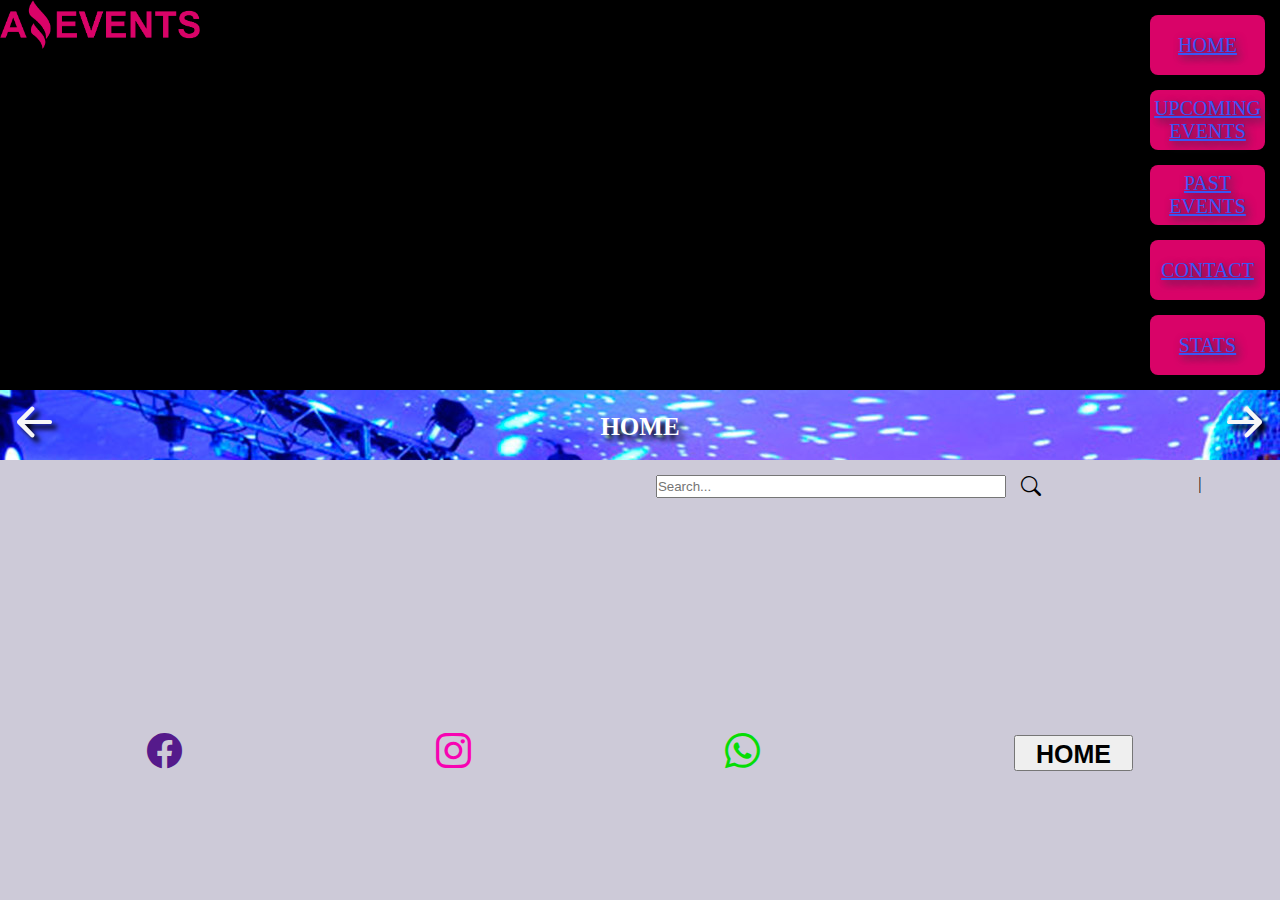
==== commit 4e7f7836: "ajustes en responsive" ====
--- a/index.html
+++ b/index.html
@@ -22,6 +22,7 @@
     <link rel="stylesheet" href="./assets/styles/style.css" />
     <title>Amazing Events</title>
   </head>
+  
   <body id="body">
     <header class="nav-nuevo d-flex align-items-center justify-content-between">
       <a href="./index.html"
@@ -76,7 +77,7 @@
               <label for="Search"><i class="bi bi-search"></i></label>
             </form>
           </div>
-        </div>
+        </div>|
       </div>
 
     
--- a/assets/styles/style.css
+++ b/assets/styles/style.css
@@ -78,6 +78,17 @@
   justify-content: space-around;
   padding: 15px 0px 15px 35px;
 }
+#checks{
+  display: flex;
+  flex-direction: row;
+  justify-content: space-evenly;
+  
+}
+.form-check{
+  display: flex;
+   justify-content: space-between;
+   margin: 20px;
+}
 .below-bar-home {
   margin-left: 35px;
   align-content: center;
@@ -96,10 +107,13 @@
   flex-wrap: wrap;
   justify-content: space-between;
 }
-/* .card-img-top{
-    width: 206px;
-    height: 137px;
-} */
+.new-div{
+  /* width: 30%; */
+  margin: 3%;
+  border-style: outset;
+}
+
+
 .price-and-button p {
   font-weight: 700;
 }
@@ -168,11 +182,11 @@
   padding: 5px;
 }
 
-.card-body p {
+.new-div p {
   font-size: 20px;
   font-family: Arial, Helvetica, sans-serif;
 }
-.card-body p::first-letter {
+.new-div p::first-letter {
   font-weight: 700;
   color: #d90368;
 }
@@ -217,7 +231,7 @@
   padding: 20px;
   margin: 25px;
   justify-content: center;
-  box-shadow: 20px 12px 14px #4c5cac;
+  
 }
 .card:hover {
   box-shadow: 20px 12px 14px #d90368;
@@ -263,7 +277,7 @@
   }
   .card {
     flex-direction: column;
-    width: 30%;
-    margin: 15px;
-  }
-}
+    /* width: 30%; */
+    margin: 3%;
+  }
+}
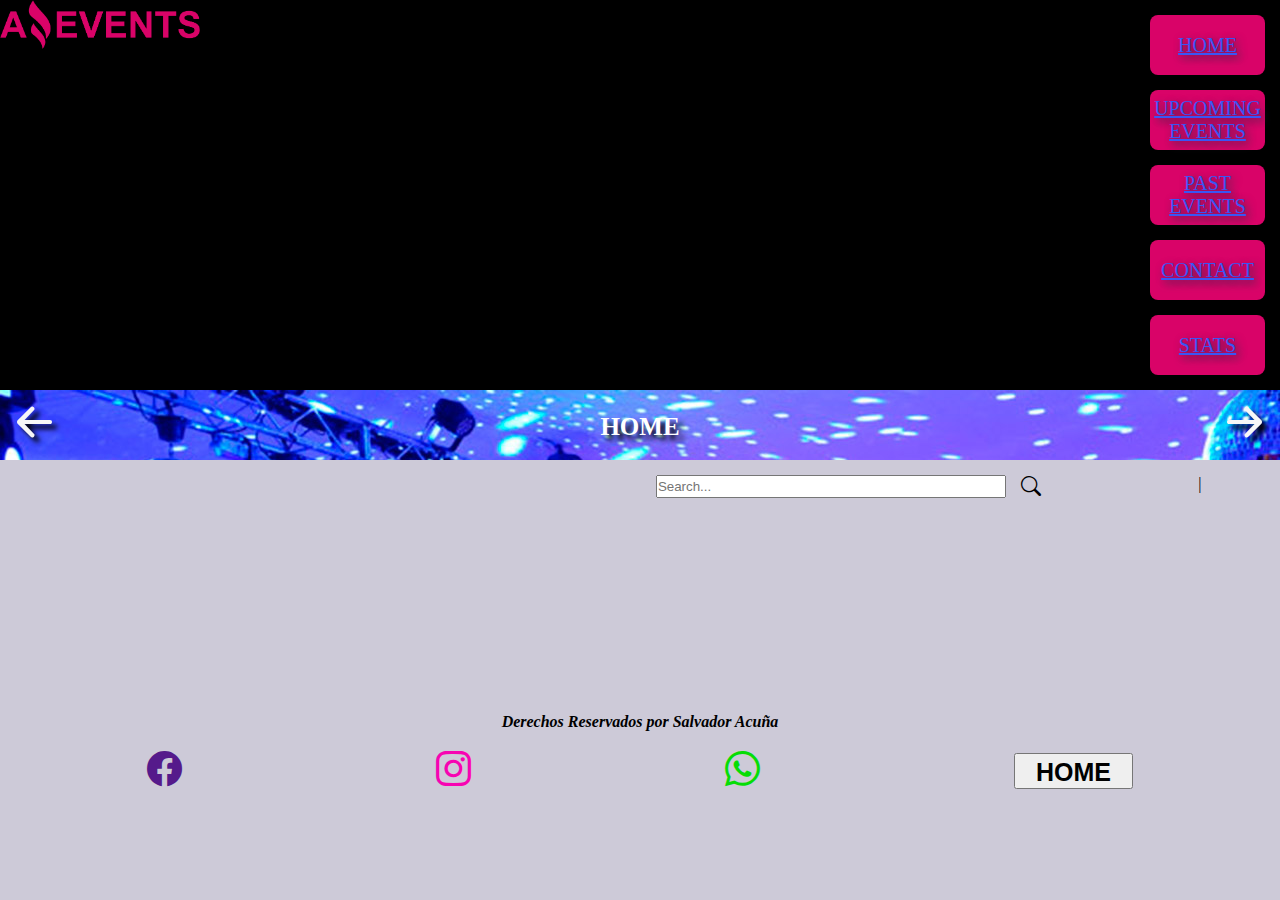
==== commit 7fb8f897: "puse un mensaje sobre el footer sobre derechos reservados" ====
--- a/index.html
+++ b/index.html
@@ -86,7 +86,7 @@
         <script src="index.js"></script>
       </div>
     </main>
-    
+    <p class="derechos"><i><strong>Derechos Reservados por Salvador Acuña</strong></i></p>
     <footer w-100>
       <a href=""><i class="bi bi-facebook"></i></a>
       <a href=""><i class="bi-instagram bi-instagram"></i></a>
--- a/assets/styles/style.css
+++ b/assets/styles/style.css
@@ -281,3 +281,6 @@
     margin: 3%;
   }
 }
+.derechos{
+  text-align: center;
+}